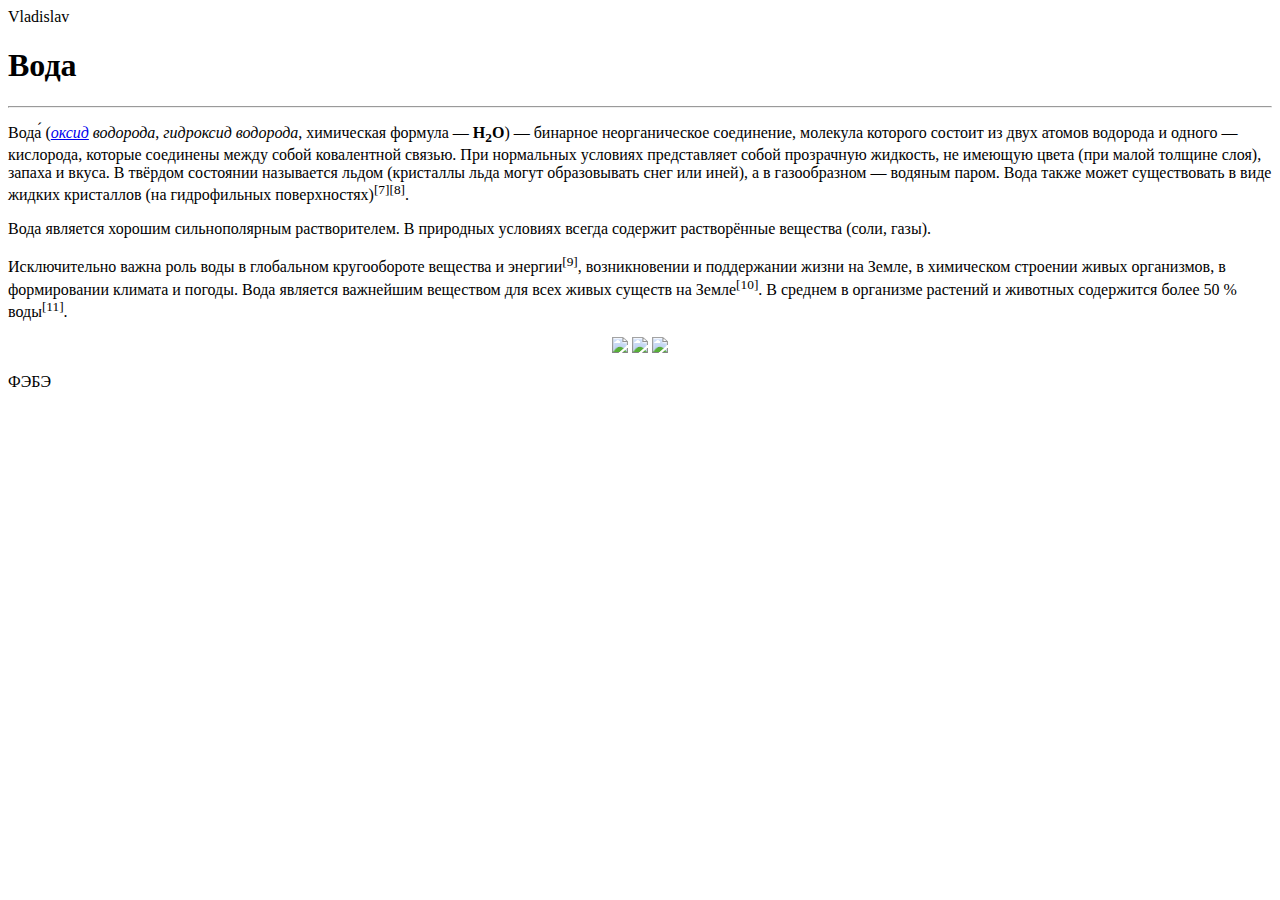
==== lab3.html @ ba36b75d "Voda" ====
<!DOCTYPE html>
<html>
    <header>
        <meta charset="utf-8">
    </header>
    <body>
        <div class="header">
            Vladislav
        </div>
        <div class="content">
            <h1>Вода</h1>
            <hr>
            <p>
                Вода́ (<i><a href="https://ru.wikipedia.org/wiki/%D0%9E%D0%BA%D1%81%D0%B8%D0%B4%D1%8B" title="Оксиды">оксид</a> водорода</i>, <i>гидроксид водорода</i>, химическая формула — <b>H<sub>2</sub>O</b>) 
                — бинарное неорганическое соединение, молекула которого состоит из двух атомов 
                водорода и одного — кислорода, которые соединены между собой ковалентной связью. 
                При нормальных условиях представляет собой прозрачную жидкость, не имеющую цвета 
                (при малой толщине слоя), запаха и вкуса. В твёрдом состоянии называется льдом 
                (кристаллы льда могут образовывать снег или иней), а в газообразном — водяным 
                паром. Вода также может существовать в виде жидких кристаллов (на гидрофильных 
                поверхностях)<sup>[7][8]</sup>.
            </p>
            
            <p>
                Вода является хорошим сильнополярным растворителем. В природных условиях всегда 
                содержит растворённые вещества (соли, газы).
            </p>
            
            <p>
                Исключительно важна роль воды в глобальном кругообороте вещества и энергии<sup>[9]</sup>, 
                возникновении и поддержании жизни на Земле, в химическом строении живых 
                организмов, в формировании климата и погоды. Вода является важнейшим веществом 
                для всех живых существ на Земле<sup>[10]</sup>. В среднем в организме растений и животных 
                содержится более 50 % воды<sup>[11]</sup>.
            </p>

            <p align="center">
                <img src="https://upload.wikimedia.org/wikipedia/commons/thumb/e/e9/Water_molecule_dimensions.svg/198px-Water_molecule_dimensions.svg.png">
                <img src="https://upload.wikimedia.org/wikipedia/commons/thumb/b/b0/Parque_Nacional_de_Bras%C3%ADlia_%2814543997474%29.jpg/411px-Parque_Nacional_de_Bras%C3%ADlia_%2814543997474%29.jpg">
                <img src="https://upload.wikimedia.org/wikipedia/commons/thumb/9/97/The_Earth_seen_from_Apollo_17.jpg/800px-The_Earth_seen_from_Apollo_17.jpg">
            </p>
        </div>
        <div class="footer">
            ФЭБЭ
        </div>
    </body>

</html>
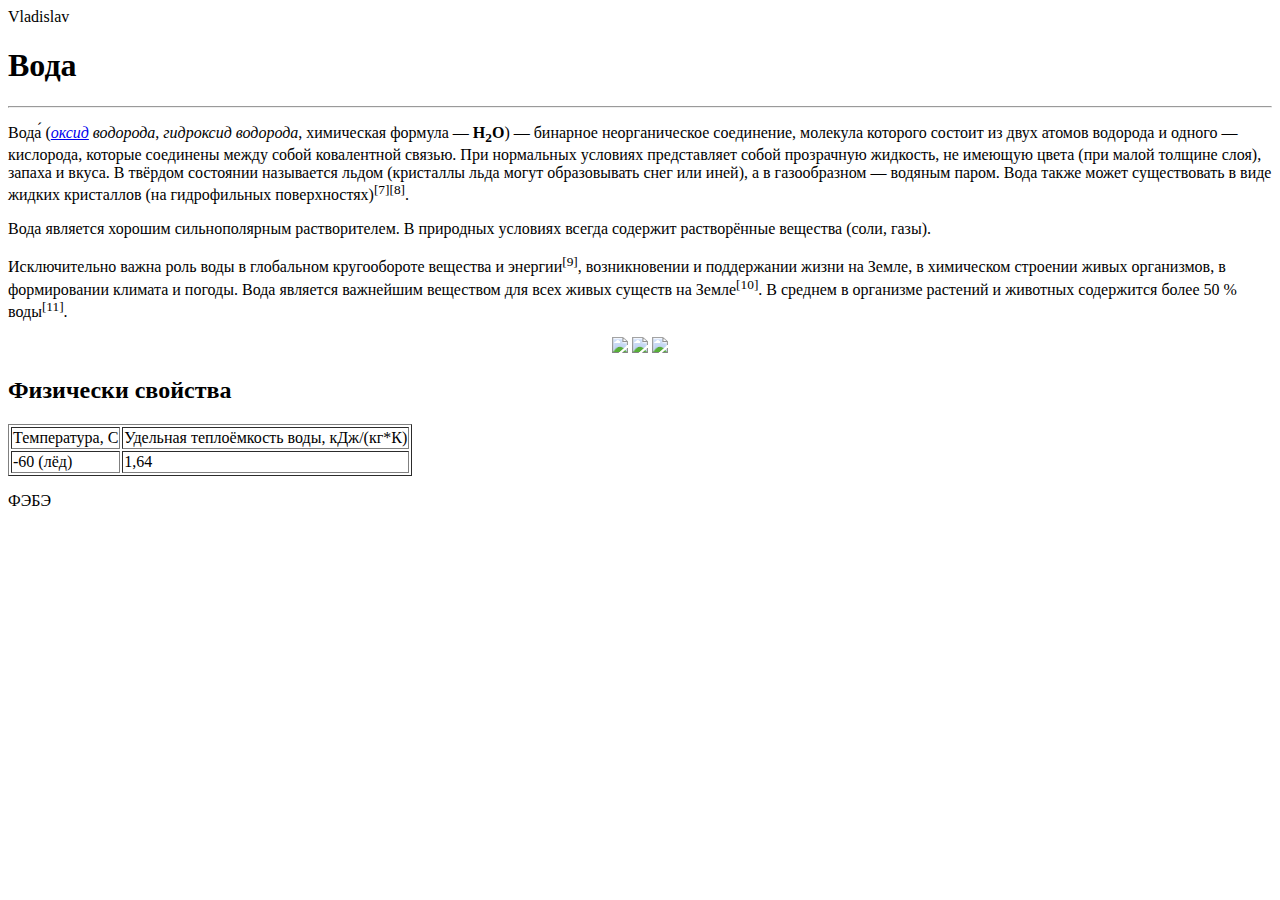
==== commit fdd84790: "Таблица" ====
--- a/lab3.html
+++ b/lab3.html
@@ -39,6 +39,19 @@
                 <img src="https://upload.wikimedia.org/wikipedia/commons/thumb/b/b0/Parque_Nacional_de_Bras%C3%ADlia_%2814543997474%29.jpg/411px-Parque_Nacional_de_Bras%C3%ADlia_%2814543997474%29.jpg">
                 <img src="https://upload.wikimedia.org/wikipedia/commons/thumb/9/97/The_Earth_seen_from_Apollo_17.jpg/800px-The_Earth_seen_from_Apollo_17.jpg">
             </p>
+
+            <h2>Физически свойства</h2>
+
+            <P>
+                <table border="1">
+                    <tr>
+                        <td>Температура, C</td><td>Удельная теплоёмкость воды, кДж/(кг*К)</td>
+                    </tr>
+                    <tr>
+                        <td>-60 (лёд)</td><td>1,64</td>
+                    </tr>
+                </table>
+            </P>
         </div>
         <div class="footer">
             ФЭБЭ
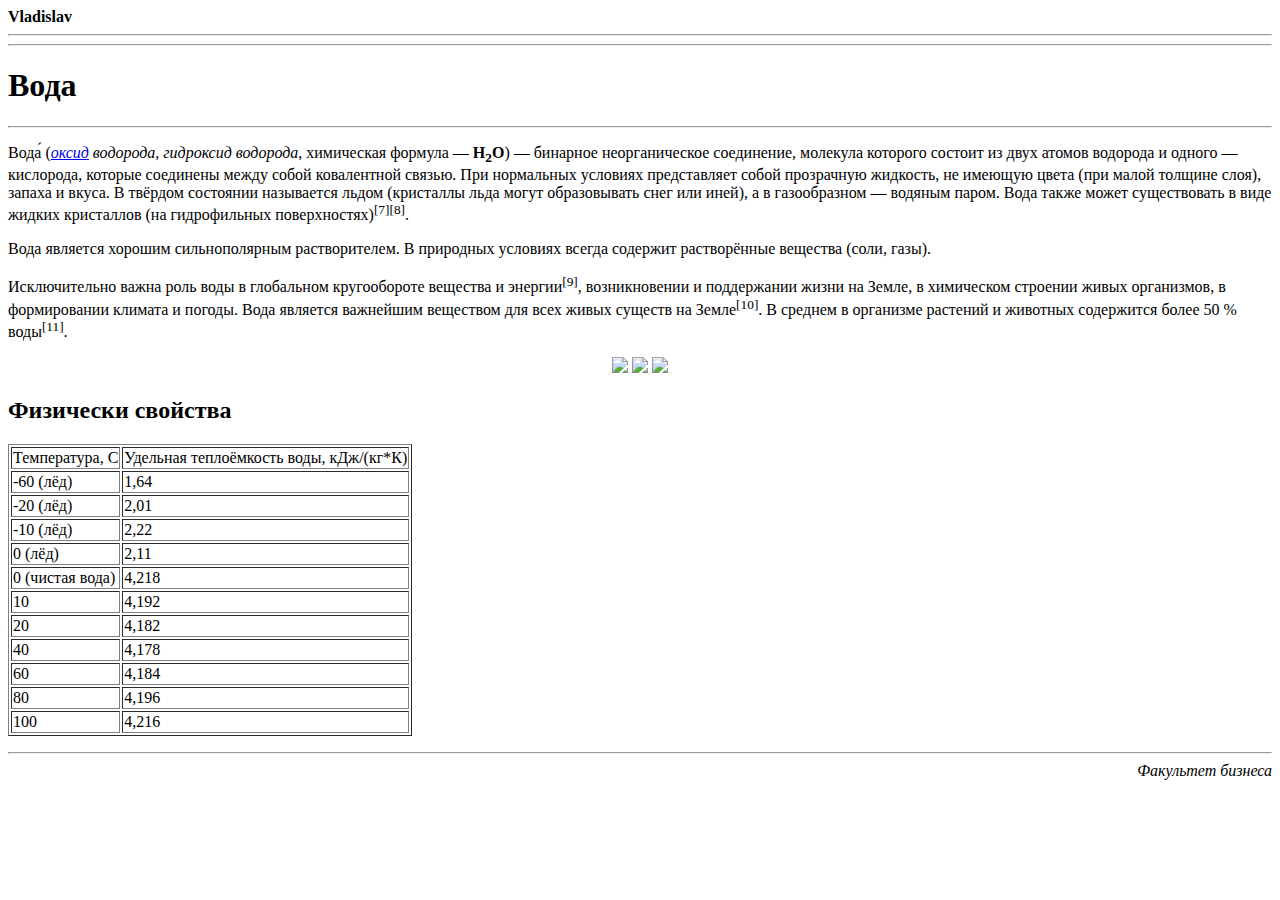
==== commit 43fd43f3: "Финал" ====
--- a/lab3.html
+++ b/lab3.html
@@ -5,7 +5,8 @@
     </header>
     <body>
         <div class="header">
-            Vladislav
+            <b>Vladislav</b>
+            <hr><hr>
         </div>
         <div class="content">
             <h1>Вода</h1>
@@ -50,12 +51,42 @@
                     <tr>
                         <td>-60 (лёд)</td><td>1,64</td>
                     </tr>
+                    <tr>
+                        <td>-20 (лёд)</td><td>2,01</td>
+                    </tr>
+                    <tr>
+                        <td>-10 (лёд)</td><td>2,22</td>
+                    </tr>
+                    <tr>
+                        <td>0 (лёд)</td><td>2,11</td>
+                    </tr>
+                    <tr>
+                        <td>0 (чистая вода)</td><td>4,218</td>
+                    </tr>
+                    <tr>
+                        <td>10</td><td>4,192</td>
+                    </tr>
+                    <tr>
+                        <td>20</td><td>4,182</td>
+                    </tr>
+                    <tr>
+                        <td>40</td><td>4,178</td>
+                    </tr>
+                    <tr>
+                        <td>60</td><td>4,184</td>
+                    </tr>
+                    <tr>
+                        <td>80</td><td>4,196</td>
+                    </tr>
+                    <tr>
+                        <td>100</td><td>4,216</td>
+                    </tr>
                 </table>
             </P>
         </div>
-        <div class="footer">
-            ФЭБЭ
+        <div class="footer" align="right">
+            <hr>
+            <i>Факультет бизнеса</i>
         </div>
     </body>
-
 </html>